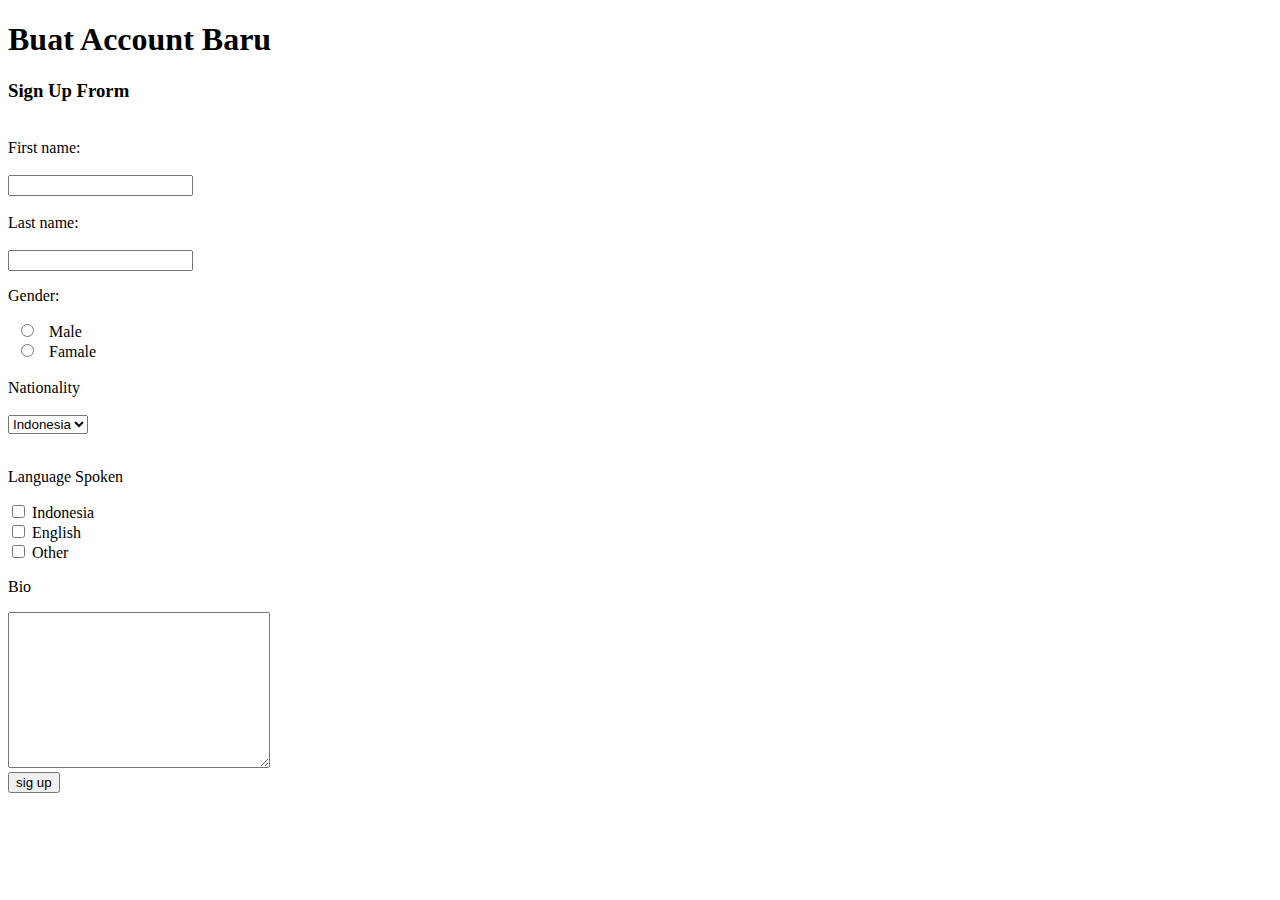
==== from.html @ 2e4d21d1 "tugas pwb intan" ====
<!DOCTYPE html>
<html lang="en">
<head>
    <meta charset="UTF-8">
    <meta name="viewport" content="width=device-width, initial-scale=1.0">
    <title>From Sig Up</title>
</head>
<body>

<form action="welcome.html" method="post">
  <h1>Buat Account Baru</h1>
  <h3>Sign Up Frorm</h3>
  <br>

  <label for="fname">First name:</label><br><br>
  <input type="text" id="fname" name="fname" value=" "><br><br>
  <label for="lname">Last name:</label><br><br>
  <input type="text" id="lname" name="lname" value=" ">

<p>Gender:</p>

  <input type="radio" id="Male" name="gender" value="Male">
  <label for="Male">Male</label><br>
  <input type="radio" id="Famale" name="gender" value="Famale">
  <label for="Famale">Famale</label><br>
<br>

<label for="nationality">Nationality</label><br><br>
        <select id="nationality" name="nationality">
            <option value="Indonesia">Indonesia</option><br>
            <option value="Inggris">Inggris</option><br>
            <option value="Jerman">Jerman</option><br>
        </select><br><br>

        <p>Language Spoken</p>
 
    <input type="checkbox" id="language1" name="language1" value="Indonesia">
    <label for="language1"> Indonesia</label><br>
    <input type="checkbox" id="language2" name="language2" value="English">
    <label for="language2"> English </label><br>
    <input type="checkbox" id="language3" name="language3" value="Other">
    <label for="language3"> Other </label>
  
  
<p>Bio</p>
<textarea id="bio" name="message" rows="10" cols="30"></textarea>
 <br>
 <input type="submit" value="sig up">


  </form>
</body>
</html>
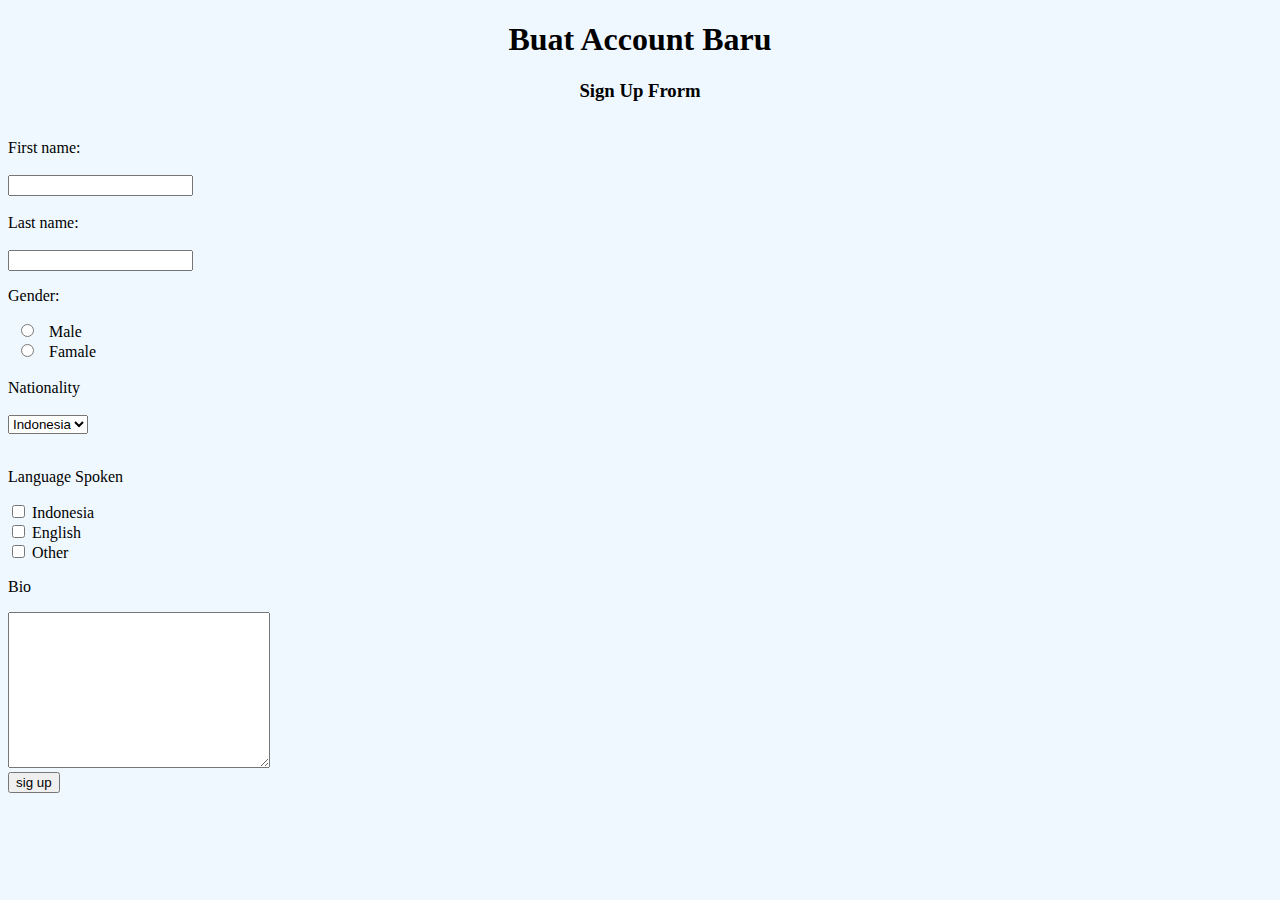
==== commit 2d0b03d5: "tugas pwb intan" ====
--- a/from.html
+++ b/from.html
@@ -4,6 +4,7 @@
     <meta charset="UTF-8">
     <meta name="viewport" content="width=device-width, initial-scale=1.0">
     <title>From Sig Up</title>
+    <link rel="stylesheet" href="style.css">
 </head>
 <body>
 
--- a/style.css
+++ b/style.css
@@ -0,0 +1,15 @@
+body {
+    background-color: aliceblue;
+}
+
+h1 {
+    color: black;
+    text-align: center;
+}
+
+h3 {
+    color: black;
+    size: 50x;
+    text-align: justify;
+    text-align: center;
+}